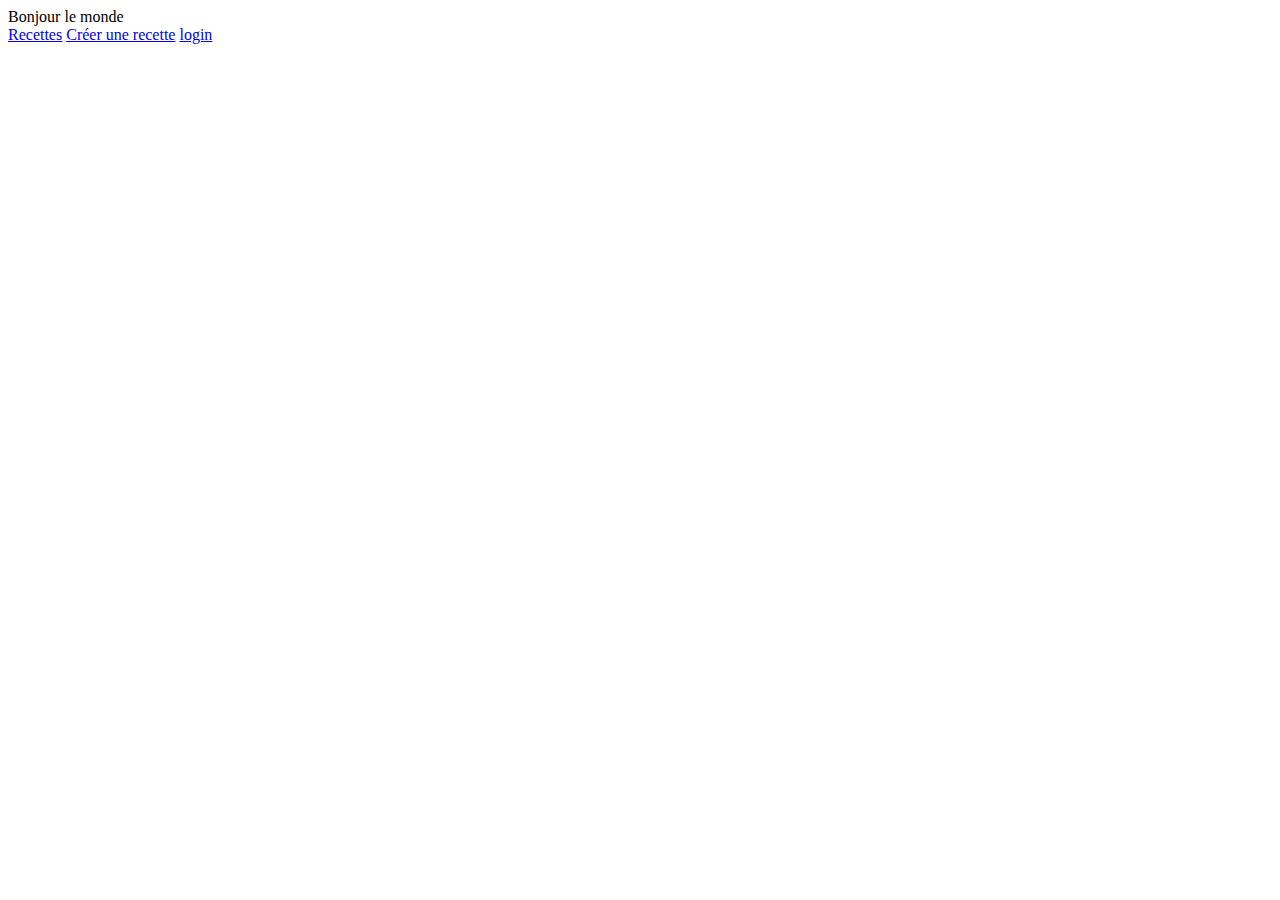
==== front/index.html @ 016a8bcf "frint" ====
<!doctype html>
<html lang="fr">
<head>
  <meta charset="utf-8">
  <title>Page d'accueil</title>
</head>

<body>
  Bonjour le monde



<div class="menu">
    <a href="recipes.html">Recettes</a>
    <a href="chef.html">Créer une recette</a>
    <a href="login.html">login</a>

</div>


</body>
</html>
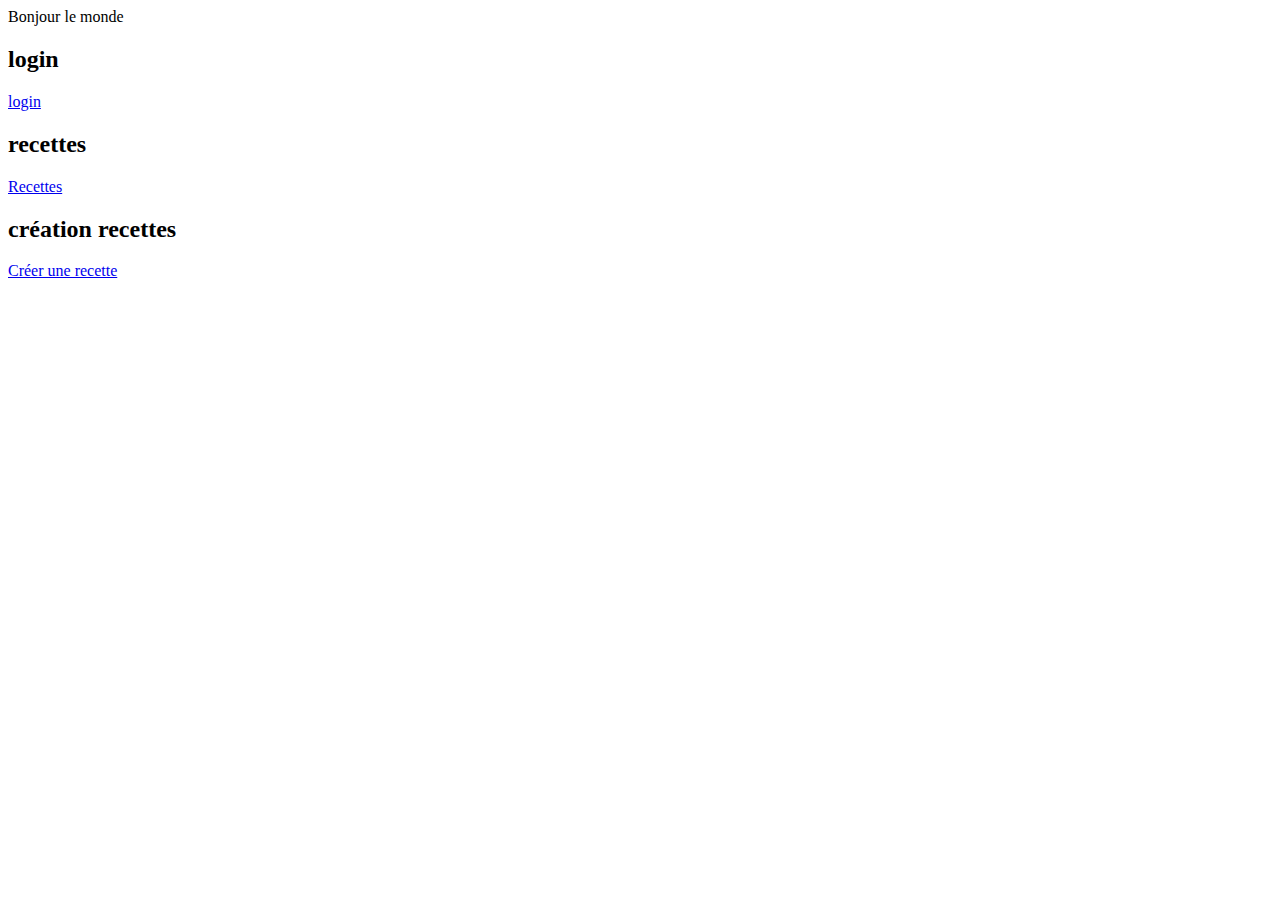
==== commit d7bf9a81: "pp" ====
--- a/front/index.html
+++ b/front/index.html
@@ -11,10 +11,12 @@
 
 
 <div class="menu">
+  <h2>login</h2>
+    <a href="login.html">login</a>
+    <h2>recettes</h2>
     <a href="recipes.html">Recettes</a>
+    <h2>création recettes</h2>
     <a href="chef.html">Créer une recette</a>
-    <a href="login.html">login</a>
-
 </div>
 
 
